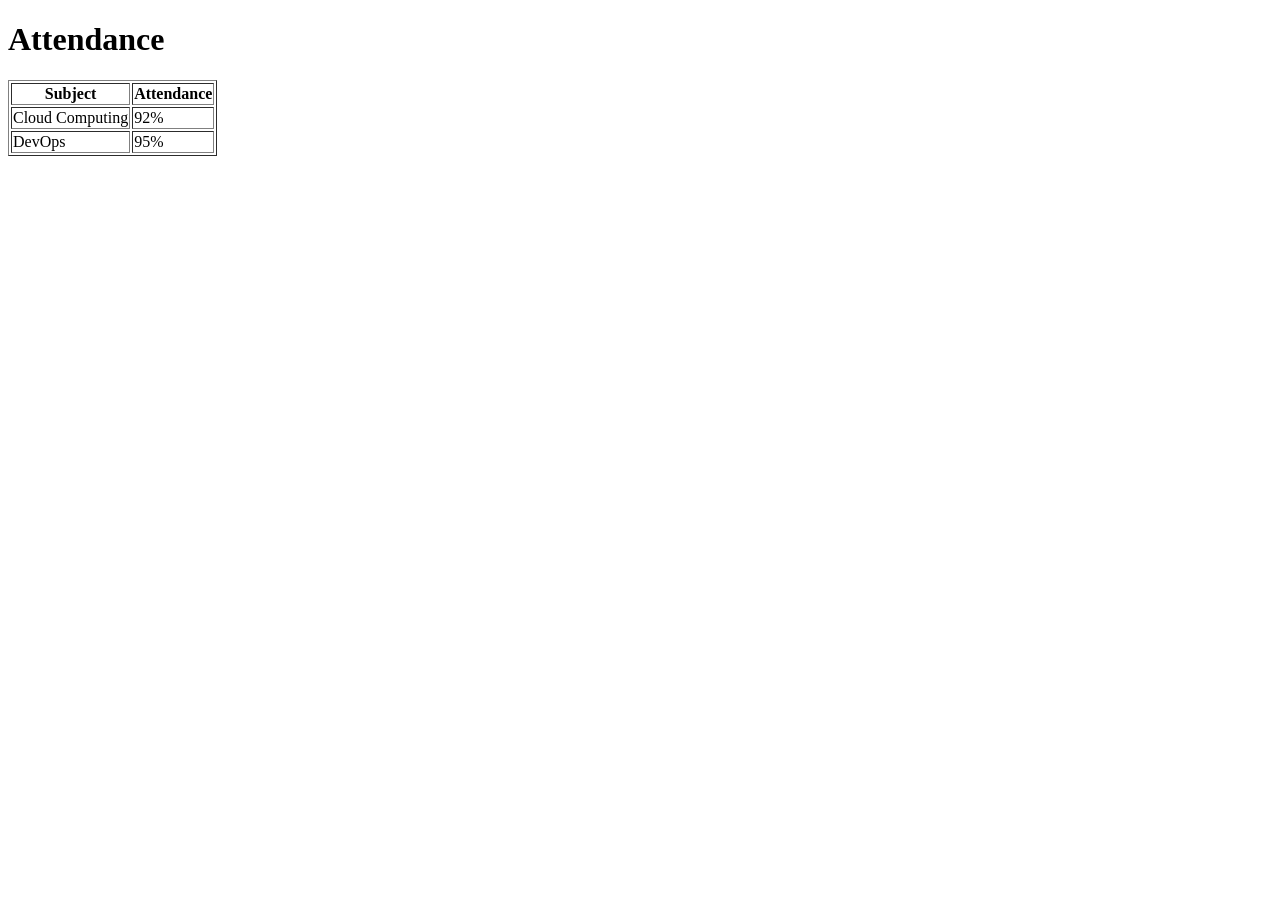
==== attendance.html @ 354e682d "added attendence file" ====
<!DOCTYPE html>
<html>
<head>
    <title>Attendance</title>
</head>
<body>

<h1>Attendance</h1>

<table border="1">
<tr>
    <th>Subject</th>
    <th>Attendance</th>
</tr>

<tr>
    <td>Cloud Computing</td>
    <td>92%</td>
</tr>

<tr>
    <td>DevOps</td>
    <td>95%</td>
</tr>

</table>

</body>
</html>
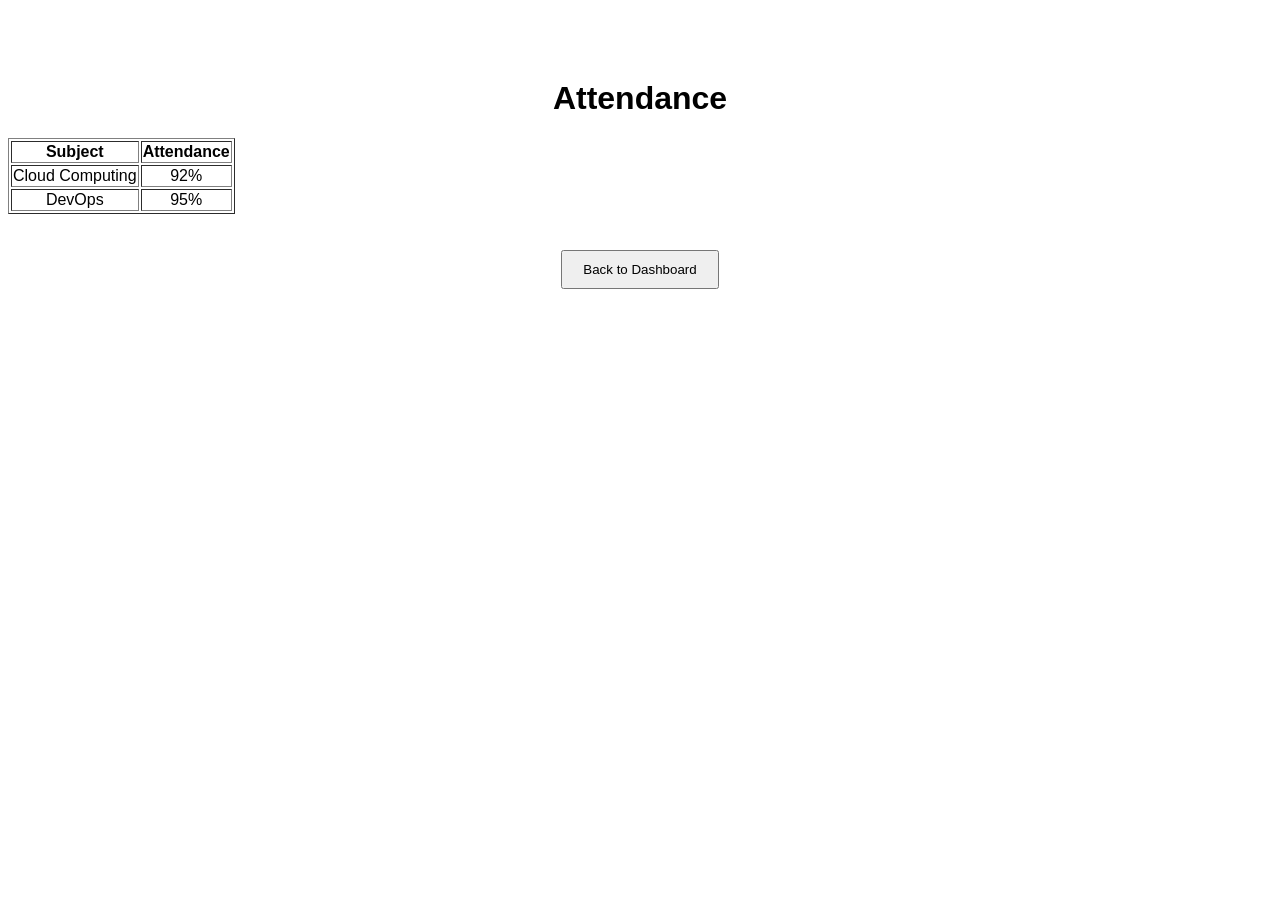
==== commit cfce811b: "added attendance file" ====
--- a/attendance.html
+++ b/attendance.html
@@ -2,28 +2,34 @@
 <html>
 <head>
     <title>Attendance</title>
+    <link rel="stylesheet" href="style.css">
 </head>
 <body>
 
 <h1>Attendance</h1>
 
 <table border="1">
-<tr>
-    <th>Subject</th>
-    <th>Attendance</th>
-</tr>
+    <tr>
+        <th>Subject</th>
+        <th>Attendance</th>
+    </tr>
 
-<tr>
-    <td>Cloud Computing</td>
-    <td>92%</td>
-</tr>
+    <tr>
+        <td>Cloud Computing</td>
+        <td>92%</td>
+    </tr>
 
-<tr>
-    <td>DevOps</td>
-    <td>95%</td>
-</tr>
+    <tr>
+        <td>DevOps</td>
+        <td>95%</td>
+    </tr>
+</table>
 
-</table>
+<br><br>
+
+<a href="dashboard.html">
+    <button>Back to Dashboard</button>
+</a>
 
 </body>
 </html>
--- a/style.css
+++ b/style.css
@@ -0,0 +1,9 @@
+body{
+    text-align:center;
+    font-family:Arial;
+    margin-top:80px;
+}
+
+button{
+    padding:10px 20px;
+}
